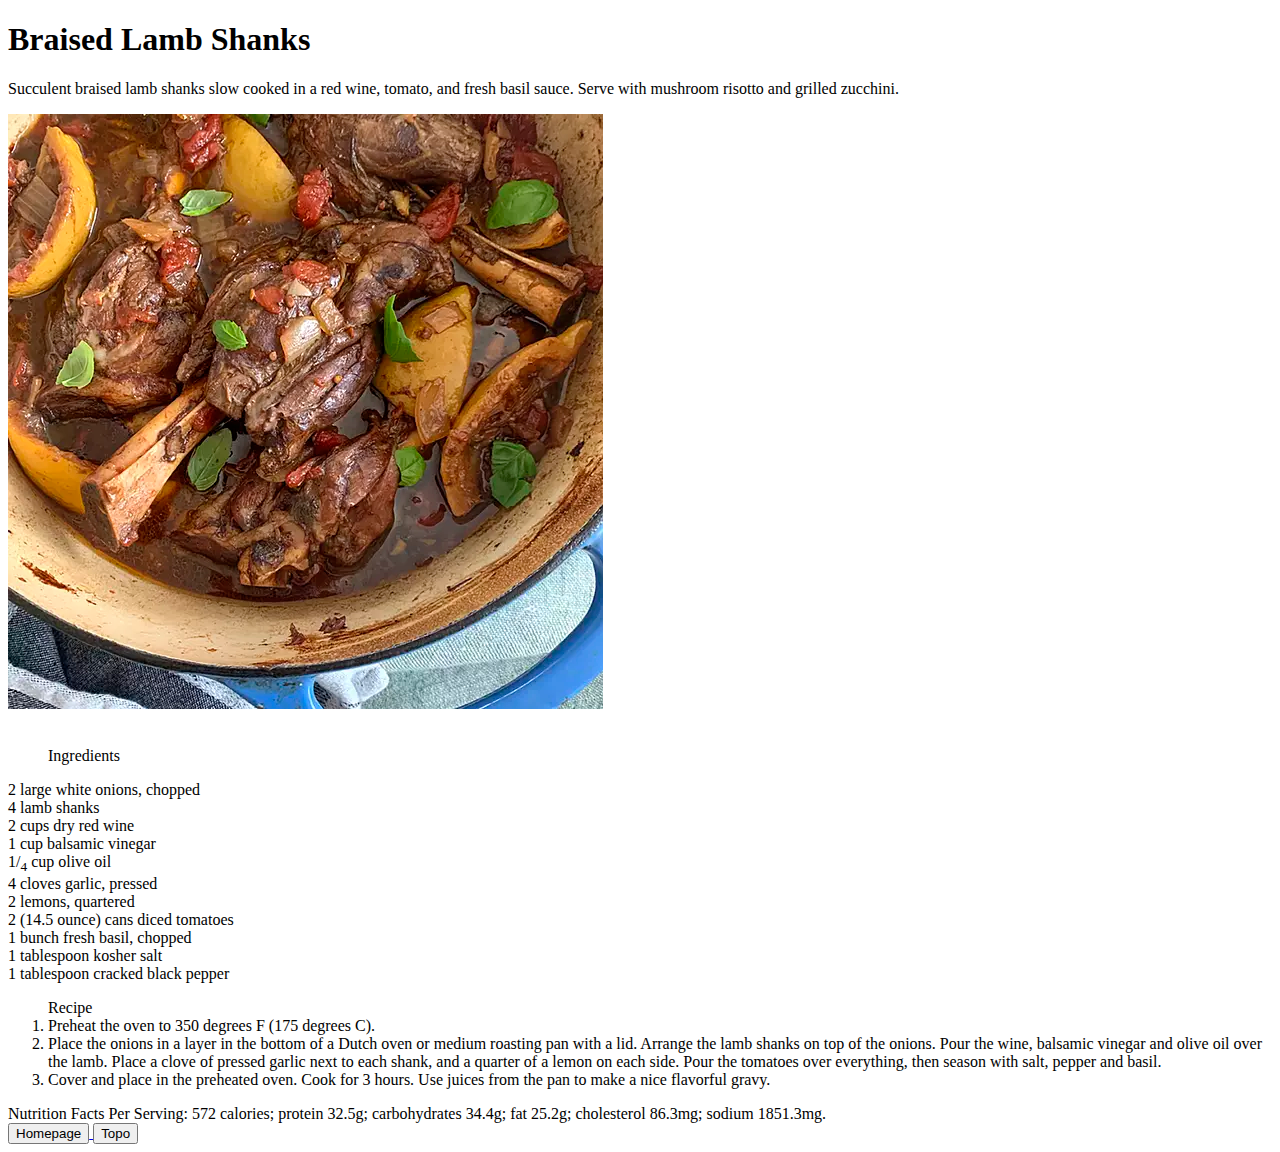
==== pages/lamb.html @ 2bbab70c "receitas" ====
<!DOCTYPE html>
<html lang="en">
<head>
    <meta charset="UTF-8">
    <meta http-equiv="X-UA-Compatible" content="IE=edge">
    <meta name="viewport" content="width=device-width, initial-scale=1.0">
    <title>Braised Lamb Shanks</title>
    <link rel="stylesheet" href="/css/style.css">
</head>
<header>
    
</header>
<body>
    <h1>Braised Lamb Shanks</h1>
    <p>Succulent braised lamb shanks slow cooked in a red wine, tomato, and fresh basil sauce. Serve with mushroom risotto and grilled zucchini.</p>
    <img src="/images/lamb-shanks1.webp" alt="Braised Lamb">
    <br>
    <br>
    <div class="ingredients">
        <ul>Ingredients</ul>
            <li>2 large white onions, chopped</li>
            <li>4 lamb shanks</li>
            <li>2 cups dry red wine</li>
            <li>1 cup balsamic vinegar</li>
            <li>1/<sub>4</sub> cup olive oil</li>
            <li>4 cloves garlic, pressed</li>
            <li>2 lemons, quartered</li>
            <li>2 (14.5 ounce) cans diced tomatoes</li>
            <li>1 bunch fresh basil, chopped</li>
            <li>1 tablespoon kosher salt</li>
            <li>1 tablespoon cracked black pepper</li>
        </ul>
    </div>
    <div class="steps">
        <ol>Recipe
            <li>Preheat the oven to 350 degrees F (175 degrees C).</li>
            <li>Place the onions in a layer in the bottom of a Dutch oven or medium roasting pan with a lid. Arrange the lamb shanks on top of the onions. Pour the wine, balsamic vinegar and olive oil over the lamb. Place a clove of pressed garlic next to each shank, and a quarter of a lemon on each side. Pour the tomatoes over everything, then season with salt, pepper and basil.</li>
            <li>Cover and place in the preheated oven. Cook for 3 hours. Use juices from the pan to make a nice flavorful gravy.</li>
        </ol>
    </div>
    <div class="nutrition">Nutrition Facts
        Per Serving: 572 calories; protein 32.5g; carbohydrates 34.4g; fat 25.2g; cholesterol 86.3mg; sodium 1851.3mg.</div>
    <a href="/pages/index.html">
        <input type="button" value="Homepage">
    </a>
    <button>
        <a ref="#header">Topo</a>
    </button>
        
    
</body>
</html>
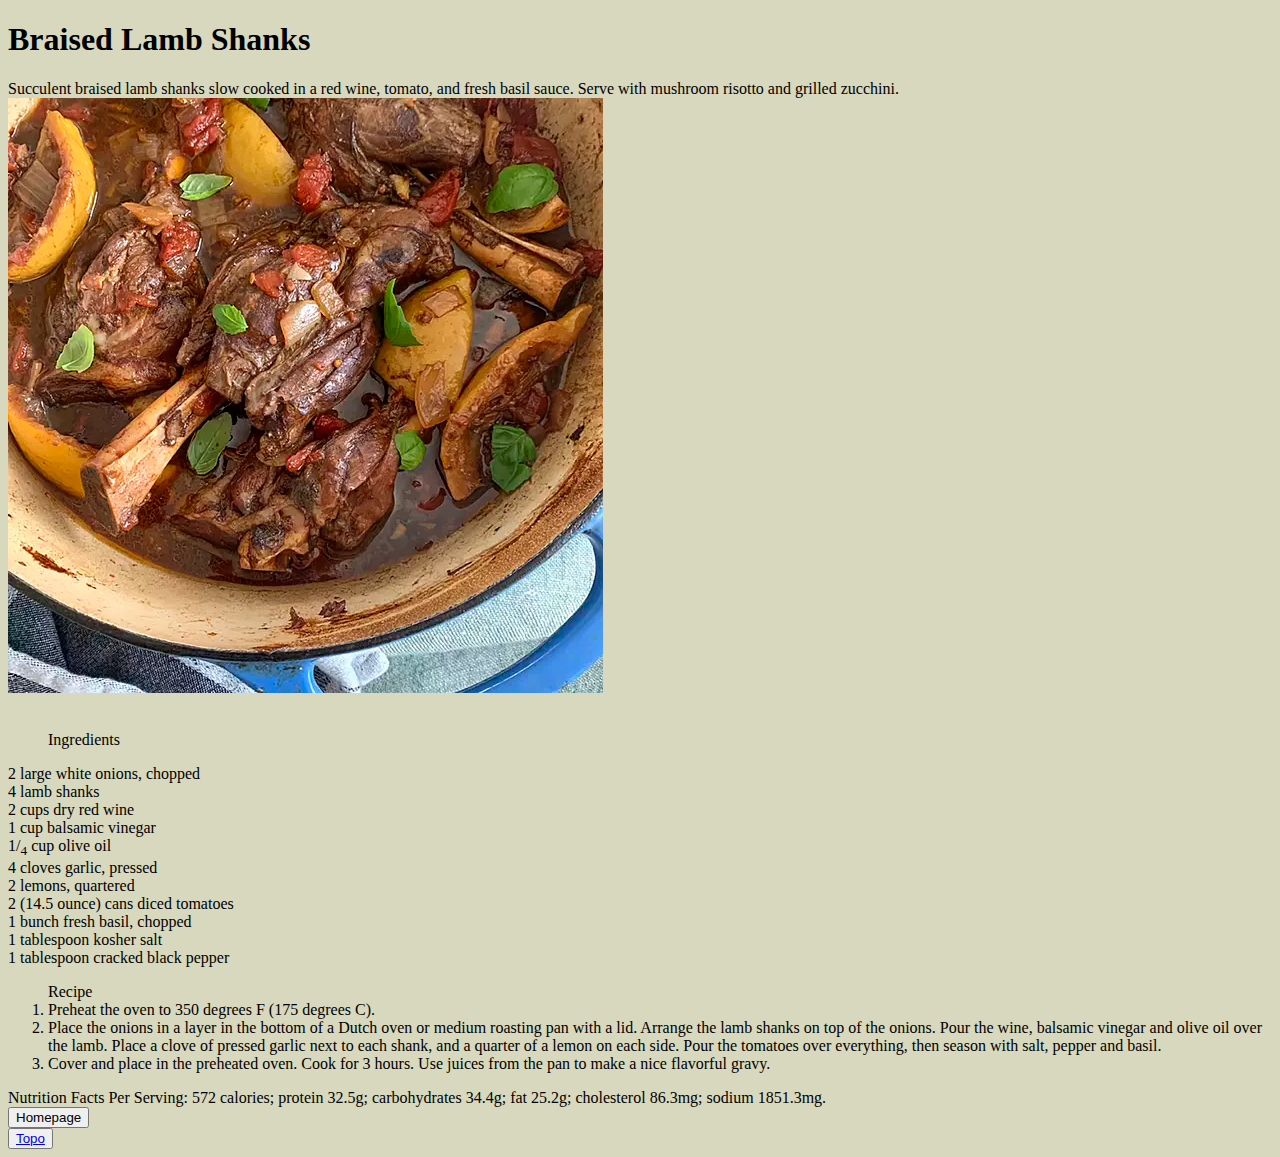
==== commit fd9b8530: "shrooms" ====
--- a/pages/lamb.html
+++ b/pages/lamb.html
@@ -7,12 +7,12 @@
     <title>Braised Lamb Shanks</title>
     <link rel="stylesheet" href="/css/style.css">
 </head>
-<header>
-    
+<header id="header">
+
 </header>
 <body>
     <h1>Braised Lamb Shanks</h1>
-    <p>Succulent braised lamb shanks slow cooked in a red wine, tomato, and fresh basil sauce. Serve with mushroom risotto and grilled zucchini.</p>
+    <header>Succulent braised lamb shanks slow cooked in a red wine, tomato, and fresh basil sauce. Serve with mushroom risotto and grilled zucchini.</header>
     <img src="/images/lamb-shanks1.webp" alt="Braised Lamb">
     <br>
     <br>
@@ -43,10 +43,7 @@
     <a href="/pages/index.html">
         <input type="button" value="Homepage">
     </a>
-    <button>
-        <a ref="#header">Topo</a>
-    </button>
-        
-    
+    <br>
+    <button> <a href="#header">Topo</a> </button>
 </body>
 </html>--- a/css/style.css
+++ b/css/style.css
@@ -0,0 +1,8 @@
+body{
+    background-color: rgb(216, 216, 190);
+}
+
+h2{
+    display: inline;
+    margin-right: 20px;
+}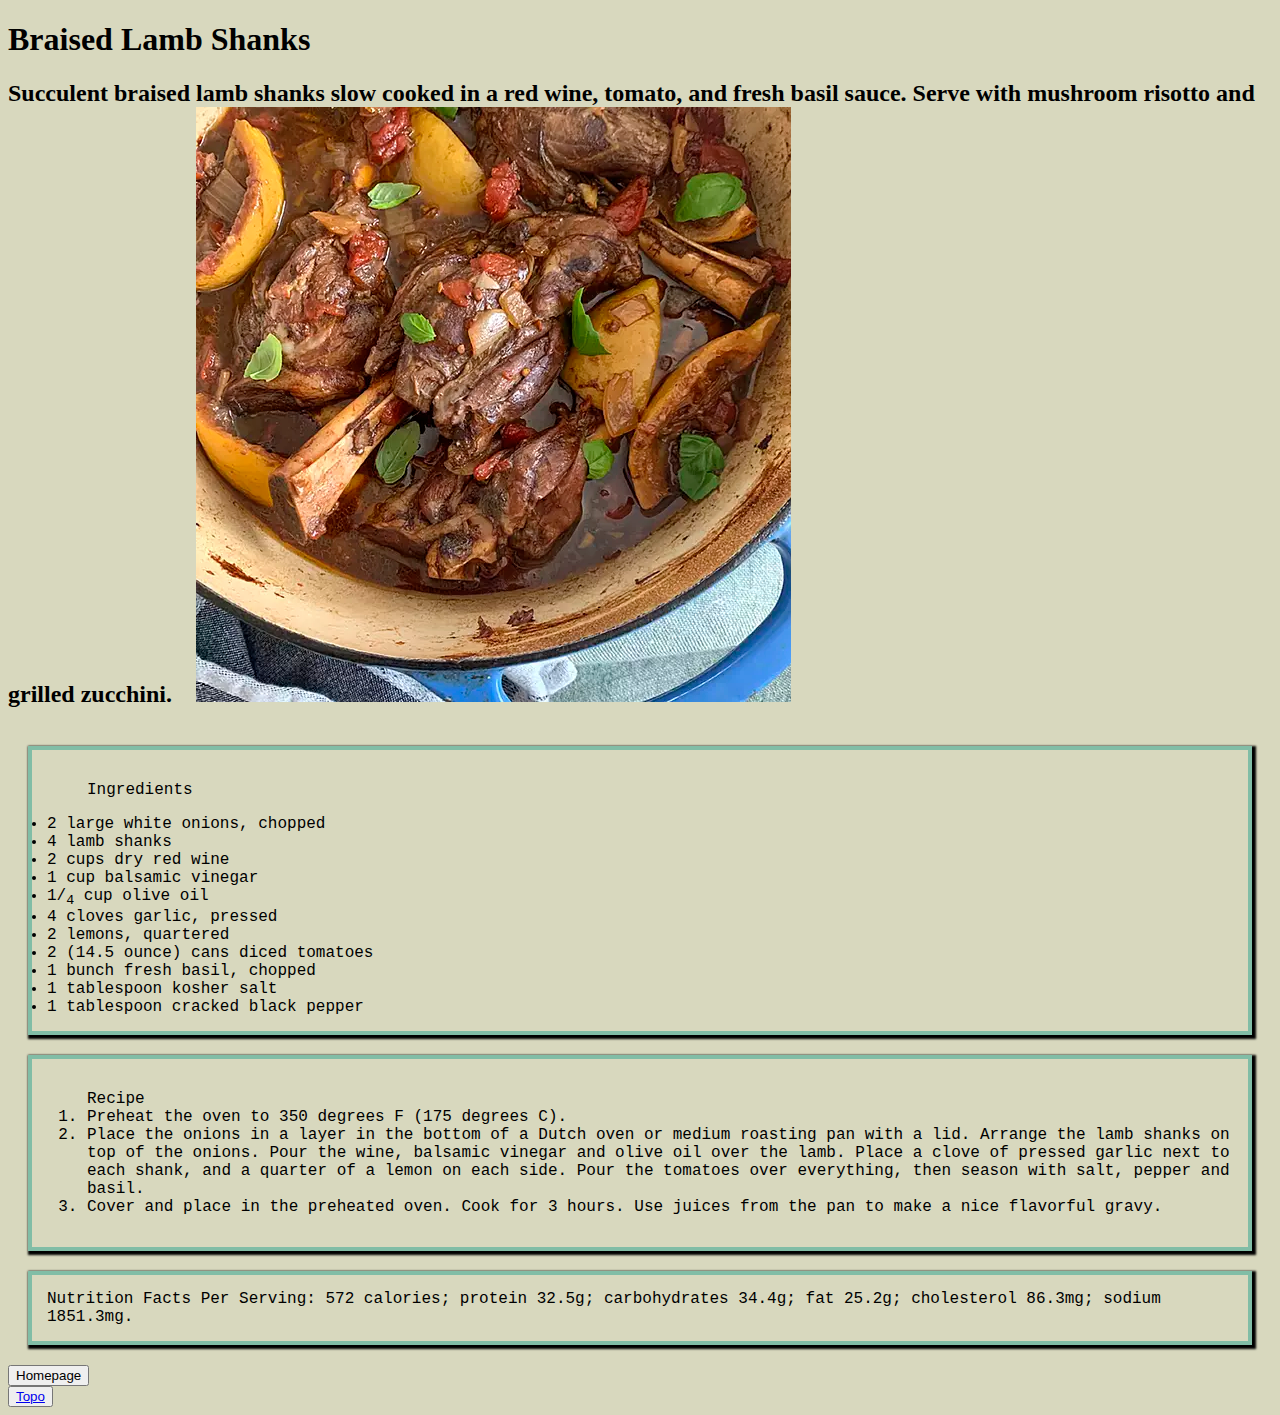
==== commit 63907b0f: "recipes" ====
--- a/pages/lamb.html
+++ b/pages/lamb.html
@@ -7,12 +7,9 @@
     <title>Braised Lamb Shanks</title>
     <link rel="stylesheet" href="/css/style.css">
 </head>
-<header id="header">
-
-</header>
 <body>
-    <h1>Braised Lamb Shanks</h1>
-    <header>Succulent braised lamb shanks slow cooked in a red wine, tomato, and fresh basil sauce. Serve with mushroom risotto and grilled zucchini.</header>
+    <h1 id="top">Braised Lamb Shanks</h1>
+    <h2>Succulent braised lamb shanks slow cooked in a red wine, tomato, and fresh basil sauce. Serve with mushroom risotto and grilled zucchini.</h2>
     <img src="/images/lamb-shanks1.webp" alt="Braised Lamb">
     <br>
     <br>
@@ -41,9 +38,9 @@
     <div class="nutrition">Nutrition Facts
         Per Serving: 572 calories; protein 32.5g; carbohydrates 34.4g; fat 25.2g; cholesterol 86.3mg; sodium 1851.3mg.</div>
     <a href="/pages/index.html">
-        <input type="button" value="Homepage">
+        <button>Homepage</button>
     </a>
     <br>
-    <button> <a href="#header">Topo</a> </button>
+    <button> <a href="#top">Topo</a> </button>
 </body>
 </html>--- a/css/style.css
+++ b/css/style.css
@@ -5,4 +5,31 @@
 h2{
     display: inline;
     margin-right: 20px;
+}
+.ingredients{
+    border-color: rgb(129, 189, 166);
+    border-style: solid;
+    border-width: 4px;
+    padding: 15px;
+    font-family: 'Courier New', Courier, monospace;
+    margin: 20px;
+    box-shadow: 2px 2px 2px 2px;
+}
+.steps{
+    border-color: rgb(129, 189, 166);
+    border-style: solid;
+    border-width: 4px;
+    padding: 15px;
+    font-family: 'Courier New', Courier, monospace;
+    margin: 20px;
+    box-shadow: 2px 2px 2px 2px;
+}
+.nutrition{
+    border-color: rgb(129, 189, 166);
+    border-style: solid;
+    border-width: 4px;
+    padding: 15px;
+    font-family: 'Courier New', Courier, monospace;
+    margin: 20px;
+    box-shadow: 2px 2px 2px 2px;
 }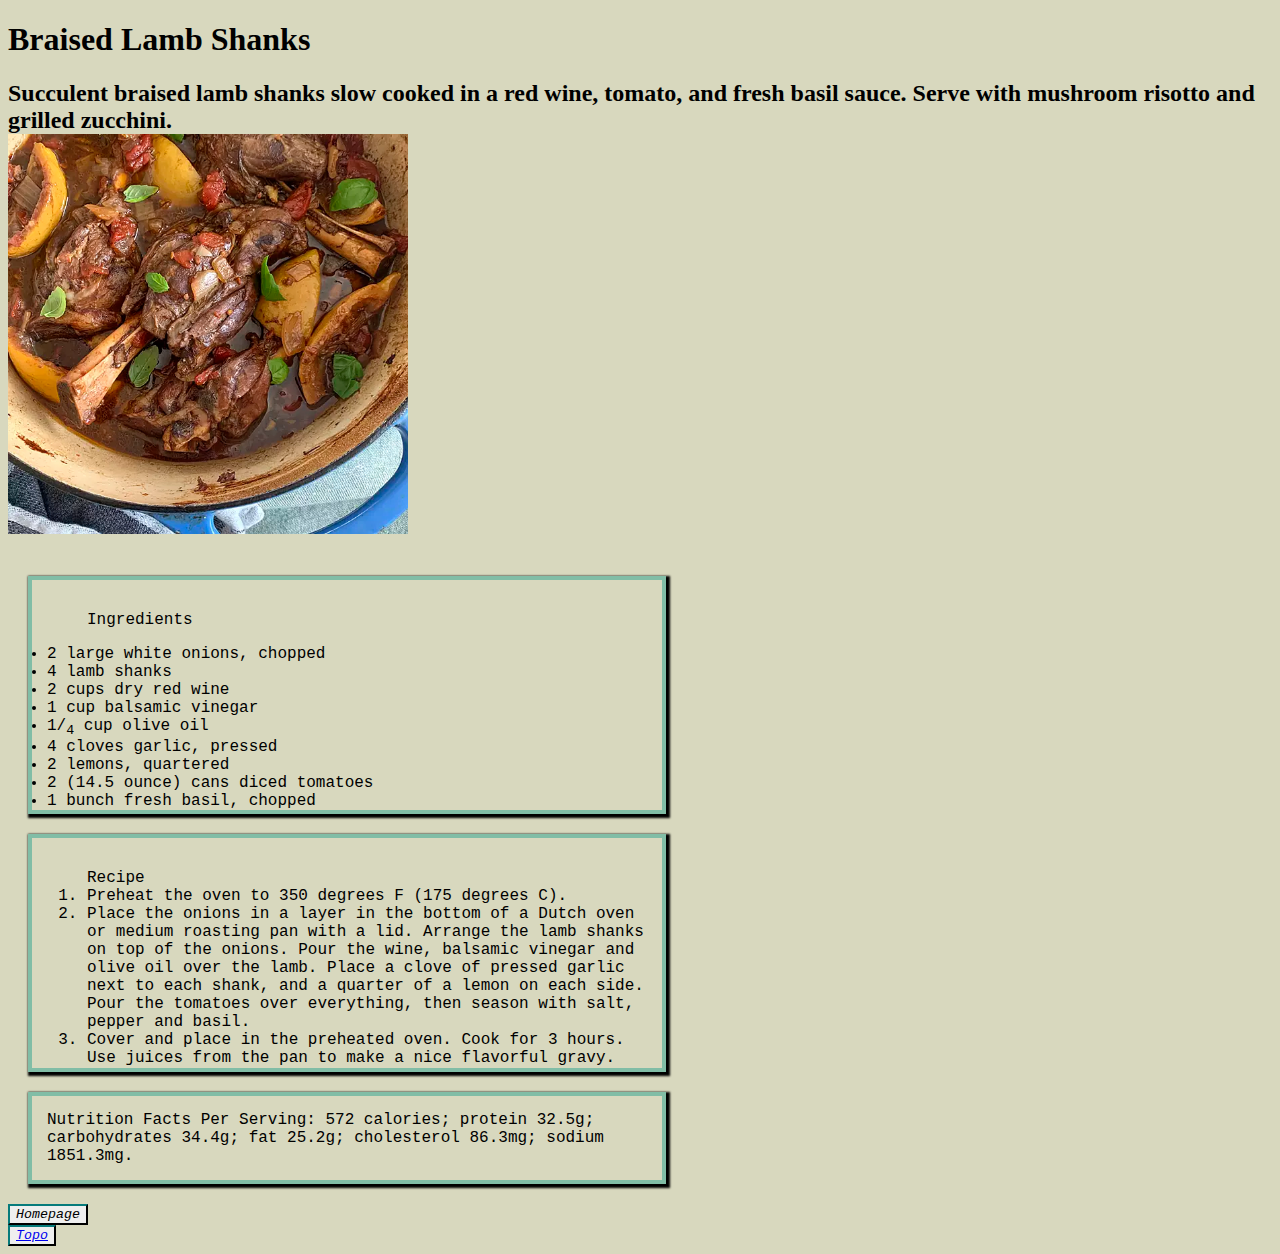
==== commit c65ff4f3: "receita" ====
--- a/pages/lamb.html
+++ b/pages/lamb.html
@@ -10,6 +10,7 @@
 <body>
     <h1 id="top">Braised Lamb Shanks</h1>
     <h2>Succulent braised lamb shanks slow cooked in a red wine, tomato, and fresh basil sauce. Serve with mushroom risotto and grilled zucchini.</h2>
+    <br>
     <img src="/images/lamb-shanks1.webp" alt="Braised Lamb">
     <br>
     <br>
--- a/css/style.css
+++ b/css/style.css
@@ -32,4 +32,19 @@
     font-family: 'Courier New', Courier, monospace;
     margin: 20px;
     box-shadow: 2px 2px 2px 2px;
+}
+div{
+    max-width: 600px;
+    max-height: 200px;
+    overflow: scroll;
+}
+img{
+    width: 400px;
+    height: auto;
+  
+}
+button{
+    border-color: rgb(2, 39, 39);
+    font-family: 'Courier New', Courier, monospace;
+    font-style: italic;
 }